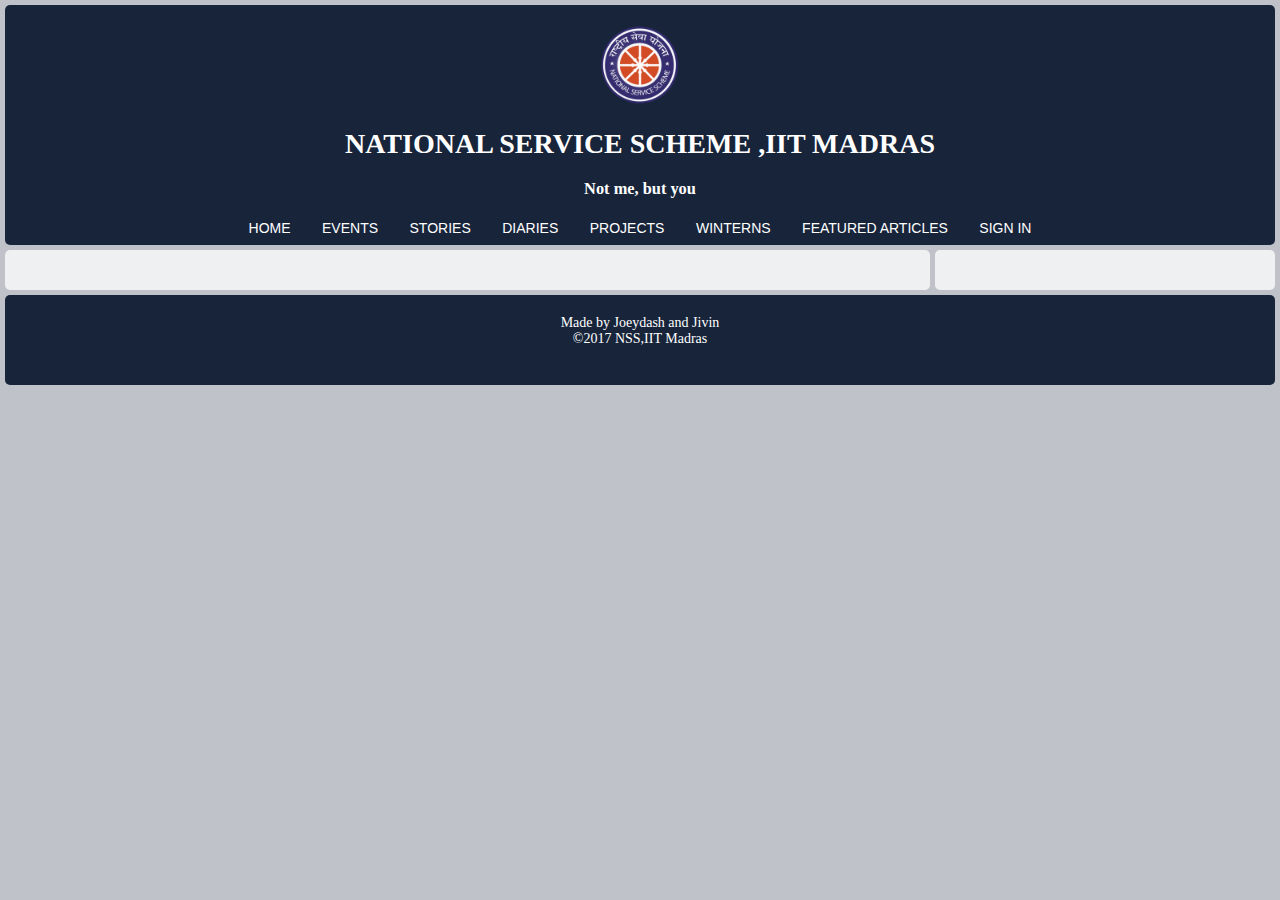
==== index.html @ 872a1276 "done this !!!!!!" ====
<!DOCTYPE html>
<html>
<head>
	<title>
		NSS IITM
	</title>
	<link rel="stylesheet" type="text/css" href="commonstyle.css">

</head>
<body>
	<div id="header">
	<center>
	<img id="headicon" src="icon.png"><br>
	<h1>
	<a id="head1" href="">
		NATIONAL SERVICE SCHEME ,IIT MADRAS
	</a>
	<a id="head2" href="">
		NSS,IIT MADRAS
	</a>
	</h1>
	<h3>
		Not me, but you
	</h3>
	</center>
	<div id="navbar">
	<ul>
		<li><a href="">HOME</a></li>
		<li><a href="">EVENTS</a></li>
		<li><a href="">STORIES</a></li>
		<li><a href="">DIARIES</a></li>
		<li><a href="">PROJECTS</a></li>
		<li><a href="">WINTERNS</a></li>
		<li><a href="">FEATURED ARTICLES</a></li>
		<li><a href="">SIGN IN</a></li>
	</ul>
</div>
</div>
<div class="rightsidebar">
	<!-- your rightsidebar code here! -->

</div>
<div class="main">
	
	<!-- your main code here! -->
</div>
<div id="footer">
<center>
	Made by Joeydash and Jivin<br>&copy;2017 NSS,IIT Madras
</center>
</div>
</body>
</html>
---- commonstyle.css ----
/*######################BODY#########################*/
body {
	background-color: #bfc3c9;
    margin: 0px;
    font-family: Verdana,Georgia,serif;
    font-size: 14px;
}
#header{
	background-color: #17243a;
	height: 200px;
	margin: 5px;
	border-radius: 5px;
	color: #fff;
	padding: 20px;
}
#head1{
	color: #fff;
	text-decoration: none;
}
#head1:hover{
	color: #7e95ba;
	text-decoration: none;
}
#head2{
	color: #fff;
	text-decoration: none;
}
#head2:hover{
	color: #7e95ba;
	text-decoration: none;
}

#navbar ul {
	padding: 5px;
	list-style-type: none;
	text-align: center;
	background-color:#17243a; 
	margin: 10px;
	border-radius: 5px;
}
#navbar ul li {
	display: inline;

}
#navbar ul li a {
	text-decoration: none;
	font-family: Arial;
	padding: .2em 1em;
	color: #fff;
/*	border-radius: 5px;*/
}
#navbar ul li a:hover {
	color:#17243a;
	background-color:#fff;
}
#headicon{
	height: 80px;
	width: 80px;

}
.main{
	background-color: #eff0f2;
	border-radius: 5px;
	padding: 5px;
    margin-left: 5px;
    margin-right: 350px;
    padding: 20px;
}
.rightsidebar{
	width: 300px;
	background-color: #eff0f2;
	float: right;
	padding: 20px;
	margin-right: 5px;
	border-radius: 5px;
	margin-bottom: 5px;
	font-family: Arial;
	align-self: center;
}
#footer{
	float: bottom;
	height: 50px;
	background-color: #17243a;
	margin: 5px;
	border-radius: 5px;
	color: #fff;
	padding: 20px;
	clear: both;
}
/*######################MEDIA QUERIES#####################*/
@media(max-width: 1000px){
	#head1{
		display: none;
	}
	.rightsidebar{
		display: none;
	}
	.main{
	    margin: 5px;
	}
	#navbar ul li a{
		display: none;
	}
	
}

@media(min-width: 1000px){
	#head2{
		display: none;
	}
}
/*######################HEADINGS#########################*/
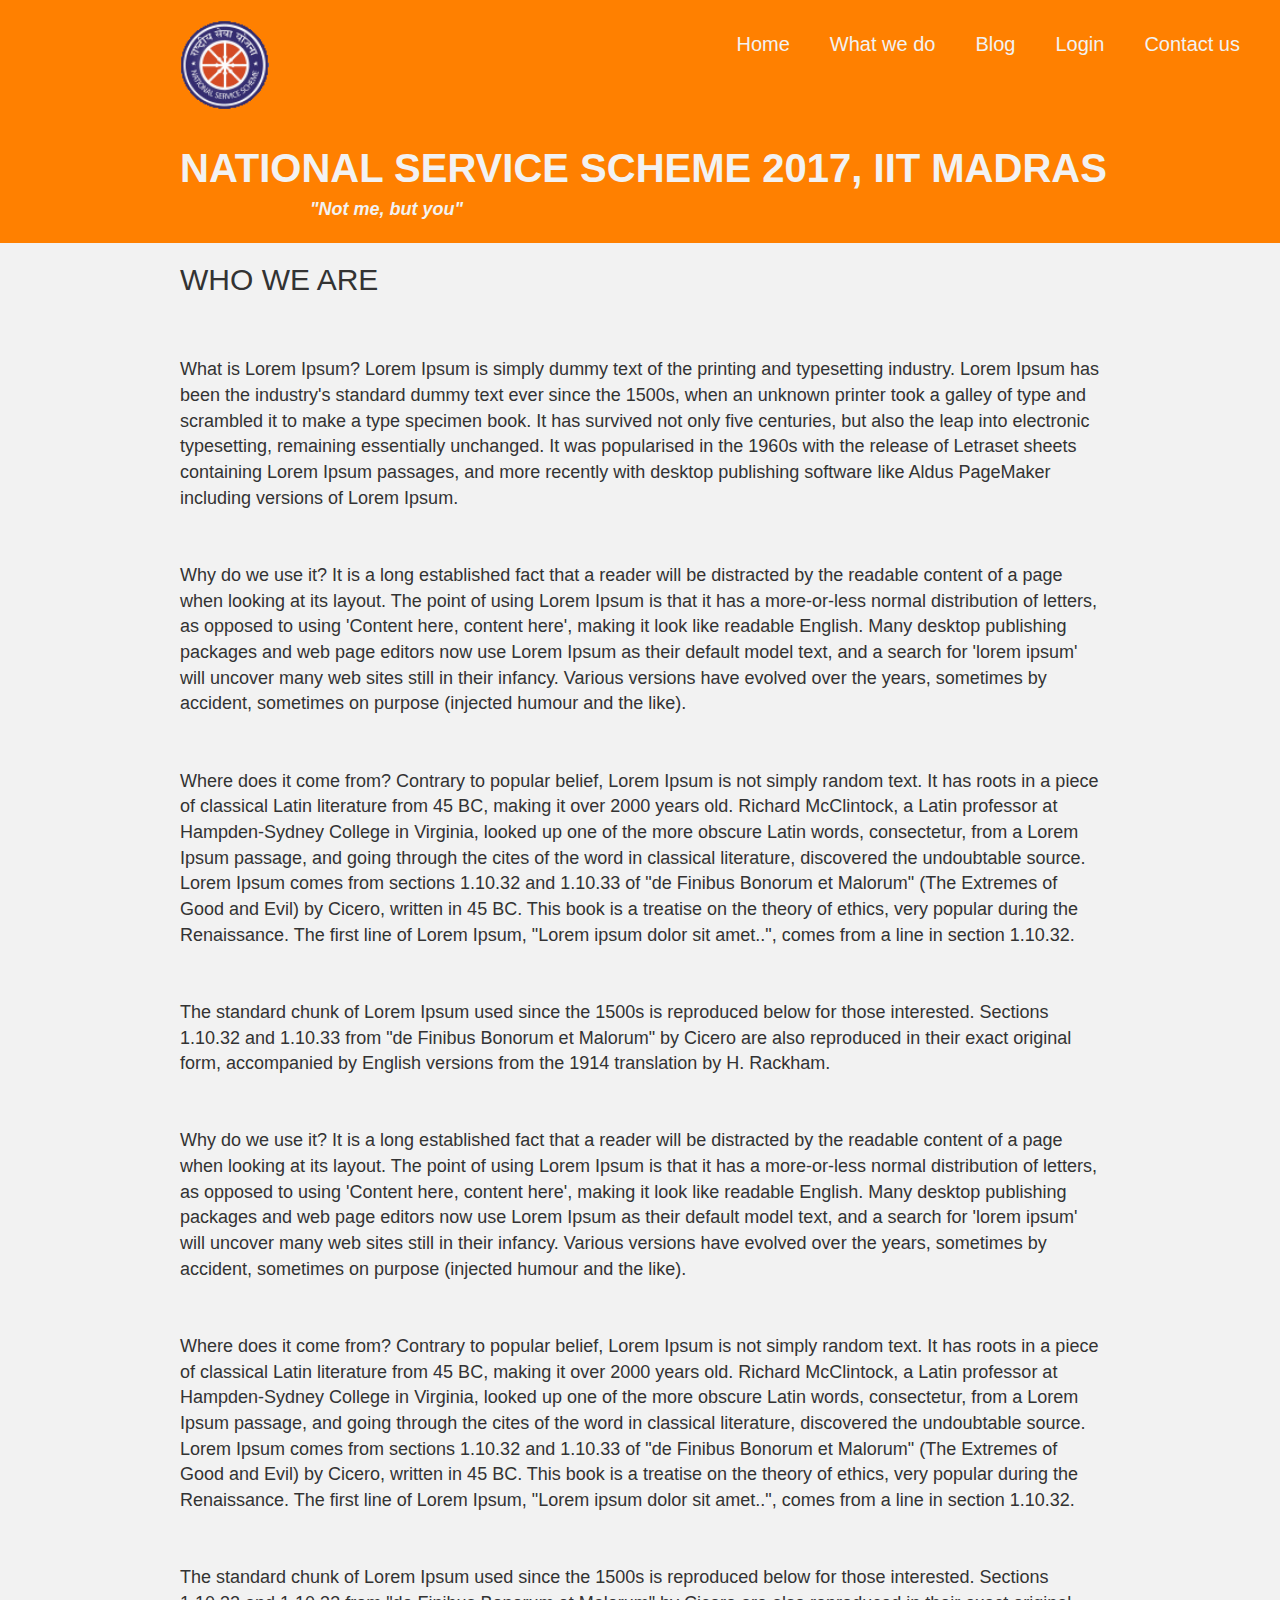
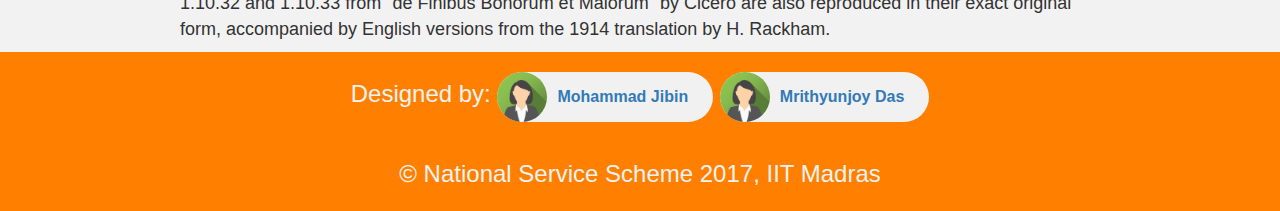
==== commit 6dc2cab0: "Add files via upload" ====
--- a/index.html
+++ b/index.html
@@ -1,53 +1,90 @@
 <!DOCTYPE html>
 <html>
 <head>
-	<title>
-		NSS IITM
-	</title>
-	<link rel="stylesheet" type="text/css" href="commonstyle.css">
+
+	<meta charset="utf-8">
+	<meta name="viewport" content="width=device-width, initial-scale=1">
+	<link rel="stylesheet" href="https://maxcdn.bootstrapcdn.com/bootstrap/3.3.7/css/bootstrap.min.css">	
+	<link rel="stylesheet" href="stsh.css">
+	<link rel="shortcut icon" type="image/x-icon" href="nss-symbol.gif" />
+	<script src="https://ajax.googleapis.com/ajax/libs/jquery/3.2.1/jquery.min.js"></script>
+	<script src="https://maxcdn.bootstrapcdn.com/bootstrap/3.3.7/js/bootstrap.min.js"></script>
+	<title>National Service Scheme 2017</title>
 
 </head>
+
 <body>
-	<div id="header">
-	<center>
-	<img id="headicon" src="icon.png"><br>
-	<h1>
-	<a id="head1" href="">
-		NATIONAL SERVICE SCHEME ,IIT MADRAS
-	</a>
-	<a id="head2" href="">
-		NSS,IIT MADRAS
-	</a>
-	</h1>
-	<h3>
-		Not me, but you
-	</h3>
-	</center>
-	<div id="navbar">
-	<ul>
-		<li><a href="">HOME</a></li>
-		<li><a href="">EVENTS</a></li>
-		<li><a href="">STORIES</a></li>
-		<li><a href="">DIARIES</a></li>
-		<li><a href="">PROJECTS</a></li>
-		<li><a href="">WINTERNS</a></li>
-		<li><a href="">FEATURED ARTICLES</a></li>
-		<li><a href="">SIGN IN</a></li>
-	</ul>
-</div>
-</div>
-<div class="rightsidebar">
-	<!-- your rightsidebar code here! -->
 
-</div>
-<div class="main">
+	<div class="topnav" id="myTopnav" style="padding:20px 20px 20px 180px">
+		<img src="nss-symbol.gif" height="90"; width="90"></img>
+		<a href="contact6.html">Contact us</a>
+		<a href="login1.html">Login</a>
+		<a href="blog1.html">Blog</a>
+		<a href="about.html">What we do</a>
+		<a href="#home">Home</a>
+		<a href="javascript:void(0);" style="font-size:15px;" class="icon" onclick="myFunction()">&#9776;</a>
+	</div>
+
+	<header class="extranav" id="home">
+	<b>NATIONAL SERVICE SCHEME 2017, IIT MADRAS
+	<div style="font-size:18px; padding-left:130px; padding-bottom:20px"><i>"Not me, but you"</i></div></b>
+	</header>
+
+	<h2 style="padding-left:180px">WHO WE ARE</h2>
+	<p style="font-size:18px; padding:0px 180px 0px 180px">
+	<br><br>
+	What is Lorem Ipsum?
+	Lorem Ipsum is simply dummy text of the printing and typesetting industry. Lorem Ipsum has been the industry's standard dummy text ever since the 1500s, when an unknown printer took a galley of type and scrambled it to make a type specimen book. It has survived not only five centuries, but also the leap into electronic typesetting, remaining essentially unchanged. It was popularised in the 1960s with the release of Letraset sheets containing Lorem Ipsum passages, and more recently with desktop publishing software like Aldus PageMaker including versions of Lorem Ipsum.
+	<br><br><br>
+	Why do we use it?
+	It is a long established fact that a reader will be distracted by the readable content of a page when looking at its layout. The point of using Lorem Ipsum is that it has a more-or-less normal distribution of letters, as opposed to using 'Content here, content here', making it look like readable English. Many desktop publishing packages and web page editors now use Lorem Ipsum as their default model text, and a search for 'lorem ipsum' will uncover many web sites still in their infancy. Various versions have evolved over the years, sometimes by accident, sometimes on purpose (injected humour and the like).
+	<br><br><br>
+	Where does it come from?
+	Contrary to popular belief, Lorem Ipsum is not simply random text. It has roots in a piece of classical Latin literature from 45 BC, making it over 2000 years old. Richard McClintock, a Latin professor at Hampden-Sydney College in Virginia, looked up one of the more obscure Latin words, consectetur, from a Lorem Ipsum passage, and going through the cites of the word in classical literature, discovered the undoubtable source. Lorem Ipsum comes from sections 1.10.32 and 1.10.33 of "de Finibus Bonorum et Malorum" (The Extremes of Good and Evil) by Cicero, written in 45 BC. This book is a treatise on the theory of ethics, very popular during the Renaissance. The first line of Lorem Ipsum, "Lorem ipsum dolor sit amet..", comes from a line in section 1.10.32.
+	<br><br><br>
+	The standard chunk of Lorem Ipsum used since the 1500s is reproduced below for those interested. Sections 1.10.32 and 1.10.33 from "de Finibus Bonorum et Malorum" by Cicero are also reproduced in their exact original form, accompanied by English versions from the 1914 translation by H. Rackham.
+	<br><br><br>
+	Why do we use it?
+	It is a long established fact that a reader will be distracted by the readable content of a page when looking at its layout. The point of using Lorem Ipsum is that it has a more-or-less normal distribution of letters, as opposed to using 'Content here, content here', making it look like readable English. Many desktop publishing packages and web page editors now use Lorem Ipsum as their default model text, and a search for 'lorem ipsum' will uncover many web sites still in their infancy. Various versions have evolved over the years, sometimes by accident, sometimes on purpose (injected humour and the like).
+	<br><br><br>
+	Where does it come from?
+	Contrary to popular belief, Lorem Ipsum is not simply random text. It has roots in a piece of classical Latin literature from 45 BC, making it over 2000 years old. Richard McClintock, a Latin professor at Hampden-Sydney College in Virginia, looked up one of the more obscure Latin words, consectetur, from a Lorem Ipsum passage, and going through the cites of the word in classical literature, discovered the undoubtable source. Lorem Ipsum comes from sections 1.10.32 and 1.10.33 of "de Finibus Bonorum et Malorum" (The Extremes of Good and Evil) by Cicero, written in 45 BC. This book is a treatise on the theory of ethics, very popular during the Renaissance. The first line of Lorem Ipsum, "Lorem ipsum dolor sit amet..", comes from a line in section 1.10.32.
+	<br><br><br>
+	The standard chunk of Lorem Ipsum used since the 1500s is reproduced below for those interested. Sections 1.10.32 and 1.10.33 from "de Finibus Bonorum et Malorum" by Cicero are also reproduced in their exact original form, accompanied by English versions from the 1914 translation by H. Rackham.</p>
 	
-	<!-- your main code here! -->
-</div>
-<div id="footer">
-<center>
-	Made by Joeydash and Jivin<br>&copy;2017 NSS,IIT Madras
-</center>
-</div>
+	<footer class="site-footer">
+		
+		Designed by: 
+		<div class="chip">
+			<a href="MoJi7.html">
+				<img src="img_avatar2.png" alt="Person" width="96" height="96">
+				<b>Mohammad Jibin</b>
+			</a>
+		</div>
+		<div class="chip"">
+			<a href="JDas.html">
+				<img src="img_avatar2.png" alt="Person" width="96" height="96">
+				<b>Mrithyunjoy Das</b>
+			</a>
+		</div>
+		<br><br>
+		<center>© National Service Scheme 2017, IIT Madras</center>
+		
+	</footer>
+	
+	<script>
+	
+		function myFunction() {
+		var x = document.getElementById("myTopnav");
+		if (x.className === "topnav") {
+			x.className += " responsive";
+		} else {
+			x.className = "topnav";
+		}
+	}
+	
+	</script>
+	
 </body>
+
 </html>--- a/stsh.css
+++ b/stsh.css
@@ -0,0 +1,117 @@
+body {margin:0;
+background-color:#f2f2f2;
+height:100%;}
+
+#myBtn {
+  display: none;
+  position: fixed;
+  bottom: 20px;
+  left: 30px;
+  z-index: 99;
+  border: none;
+  outline: none;
+  background-color: #444;
+  color: white;
+  cursor: pointer;
+  padding: 15px;
+  border-radius: 10px;
+}
+
+#myBtn:hover {
+  background-color: #555;
+}
+
+.topnav {
+  overflow: hidden;
+  background-color: #ff8000;
+  position: fixed;
+  top: 0;
+  width: 100%;
+  font-size: 36px;
+  color: #f2f2f2;
+}
+
+.topnav a {
+  float: right;
+  display: block;
+  color: #f2f2f2;
+  text-align: center;
+  padding: 10px 20px;
+  text-decoration: none;
+  font-size: 20px;
+}
+
+.topnav a:hover {
+  background-color: #ff9900;
+  color: black;
+}
+
+.topnav .icon {
+  display: none;
+}
+
+@media screen and (max-width: 930px) {
+  .topnav a:not(:first-child) {display: none;}
+  .topnav a.icon {
+    float: right;
+    display: block;
+  }
+}
+
+@media screen and (max-width: 930px) {
+  .topnav.responsive {position: relative;}
+  .topnav.responsive .icon {
+    position: absolute;
+	right: 0;
+    top: 0;
+  }
+  .topnav.responsive a {
+    float: none;
+    display: block;
+    text-align: left;
+  }
+
+}
+
+.extranav {
+background-color:#ff8000;
+color: #f2f2f2;
+font-size: 40px;
+padding-top:140px;
+padding-left:180px;
+}
+
+img {
+	margin-right: 20px;
+}
+
+.site-footer {
+	background-color:#ff8000;
+	font-size: 24px;
+	color: #f2f2f2;
+	padding: 20px 0px;
+	top: auto;
+	bottom: 0;
+	position: relative;
+	text-align: center;
+}
+
+.chip {
+//    float: right;
+    display: inline-block;
+    padding: 0 25px;
+    height: 50px;
+    font-size: 16px;
+	color: black;
+    line-height: 50px;
+    border-radius: 25px;
+    background-color: #f1f1f1;
+}
+
+.chip img {
+    float: left;
+    margin: 0 10px 0 -25px;
+    height: 50px;
+    width: 50px;
+    border-radius: 50%;
+}
